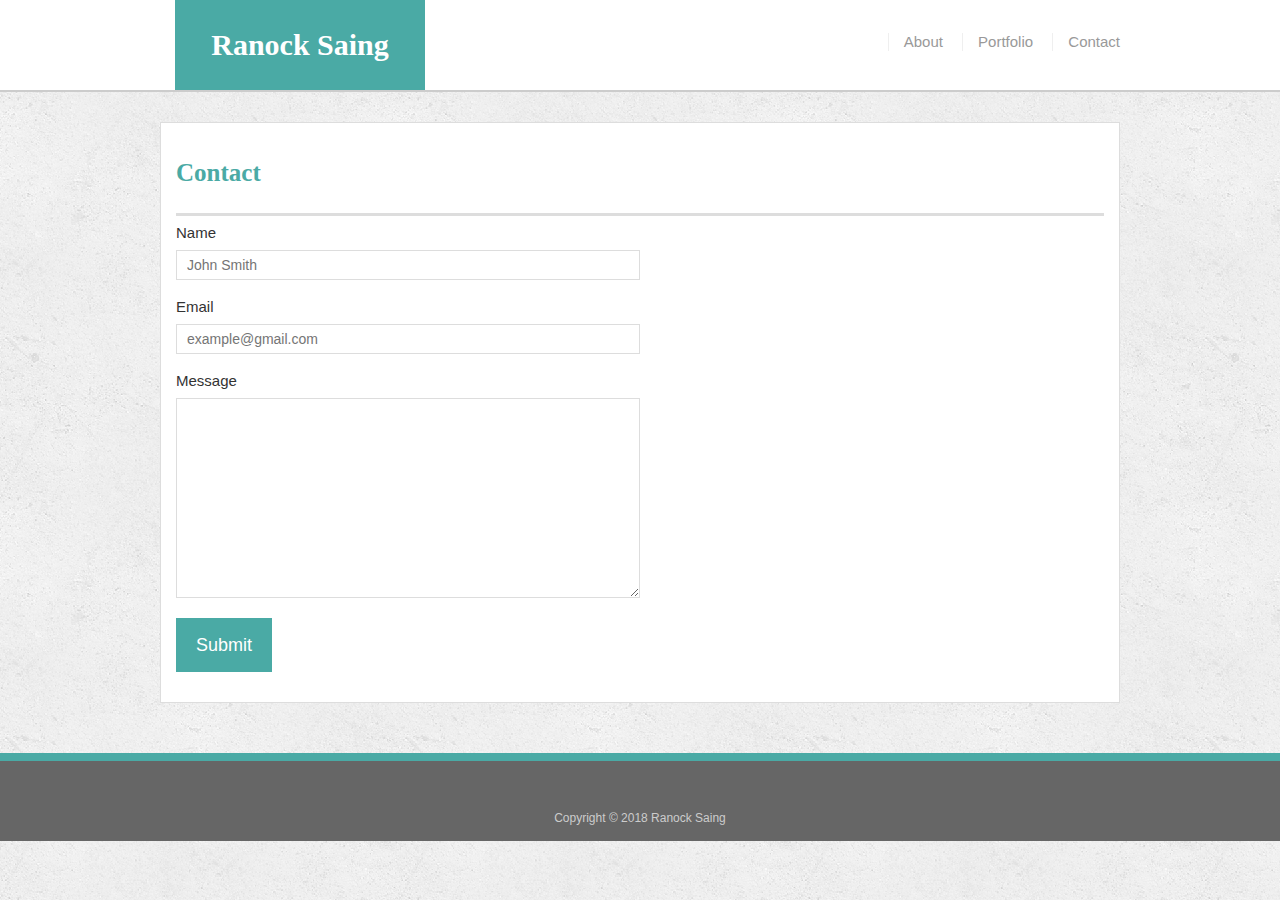
==== contact.html @ 42c8f8ae "Add files via upload" ====
<!doctype html>
<html lang="en-us">

<head>
  <meta charset="utf-8">
 
  <title>About | Ranock Saing</title>
  
  <link rel="stylesheet" href="https://maxcdn.bootstrapcdn.com/bootstrap/3.3.7/css/bootstrap.min.css" integrity="sha384-BVYiiSIFeK1dGmJRAkycuHAHRg32OmUcww7on3RYdg4Va+PmSTsz/K68vbdEjh4u" crossorigin="anonymous">
  <link rel="stylesheet" type="text/css" href="assets/css/reset.css">
  <link rel="stylesheet" type="text/css" href="assets/css/style1.css">
</head>

<body>

    <header class="first">
        <div class="container">
          <a href="index.html" id="logo">Ranock Saing</a>
          <nav class="navbar-right">
            <a href="index.html">About</a>
            <a href="portfolio.html">Portfolio</a>
            <a href="contact.html">Contact</a>
          </nav>
        </div>
      </header>

      <div class="container">
        <div class="row">
    
    
    
          
            <section class="main-section">
    
              <div class="row">
                <h2>Contact</h2>
              </div>
            
<div class="row">

      <form id="contact-form">
        <ul>
          <li>
            <label for="name">Name</label>
            <input type="text" id="name" name="name" placeholder="John Smith" required="required">
          </li>
          <li>
            <label for="email">Email</label>
            <input type="email" id="email" name="email" placeholder="example@gmail.com" required="required">
          </li>
          <li>
            <label for="message">Message</label>
            <textarea id="message" name="message" required="required"></textarea>
          </li>
        </ul>
        <input type="submit">
      </form>
    </div>

</section>
</div>




</div>
</div>

<footer>
        <div class="container">
        Copyright &copy; 2018 Ranock Saing
        </div>
      </footer>



    </body>
    
    </html>
---- assets/css/style1.css ----
.first {
  position: static;
  z-index: 99;
  width: 100%;
  margin: 0 0 30px;
  overflow: auto;
  color: #fff;
  background: #fff;
  border-bottom: 2px solid #ccc;
}

body {
  font-family: Arial, sans-serif;
  font-size: 15px;
  line-height: 34px;
  margin:0;padding:0
  color: #777;
  background: url("../images/concrete_seamless.png");
}

#logo {
  float: left;
  width: 250px;
  height: 90px;
  font-family: Georgia, Times, "Times New Roman", serif;
  font-size: 30px;
  font-weight: 700;
  line-height: 90px;
  color: #fff;
  text-align: center;
  text-decoration: none;
  background: #4aaaa5;
}

nav {
  float: right;
  margin-top: 25px;
}


h2 {
  padding-bottom: 20px;
  font-size: 25px;
  line-height: 40px;
  border-bottom: 3px solid #ddd;
  font-family: Georgia, Times, "Times New Roman", serif;
  font-weight: 700;
  color: #4aaaa5;
}



.main-section {
  float: left;
  width: 100%;
  max-width: 960px;
  padding: 30px;
  margin: 0 0 40px;
  background: #fff;
  border: 1px solid #ddd;
}


#main-container {
  padding-top: 130px;
  min-height: calc(100vh - 70px);
}

nav a {
  display: inline-block;
  padding-left: 15px;
  margin-left: 15px;
  line-height: 18px;
  color: #999;
  text-decoration: none;
  border-left: 1px solid #efefef;
}

.container {
  width: 100%;
  max-width: 960px;
  margin: 0 auto;
  clear: both;
}

#contact-form ul {
  margin-bottom: 20px;
}

#contact-form li {
  margin-bottom: 10px;
}

label,
input[type=text],
input[type=email],
textarea {
  display: block;
  width: 50%;
}

input[type=text],
input[type=email],
textarea {
  height: 30px;
  padding: 0 10px;
  font-size: 14px;
  border: 1px solid #ddd;
}

textarea {
  height: 200px;
}

input[type=submit] {
  padding: 10px 20px;
  font-size: 18px;
  color: #fff;
  background: #4aaaa5;
  border: 0 none;
}

footer {
  padding: 40px 0;
  clear: both;
  font-size: 12px;
  color: #fff;
  color: #ccc;
  text-align: center;
  background: #666;
  border-top: 8px solid #4aaaa5;
  height: 30px;
  top: 10px;
  position: relative;
}


@media screen and (max-width: 980px) {
  #main-container  {
    padding-top: 0;
    }
  .container {
    width: 100%;
    max-width: 750px;
  }
  .main-section {
    width: 60%;
  }
  .auth-image {
    width: 100%;
    height: auto;
  }
  .work {
  width: 100%;
  }
}


@media screen and (max-width: 768px)
{

header {

  width: 400px;
  margin: -30px;
 
}
nav {
  float: left;
  margin-top: 40px;

}
nav a {
  margin-top: 5px;
  margin-bottom: 5px;
  font-size: 15px;
}

#main-container {
 
margin:-15px;

}

#logo{
  margin:13px;

}

.container {
  width: 100%;
  margin: 0 auto;
  clear: both;
}

header{
  width:80%;
  margin: -15px;
}

footer{
  width: 680px;
  margin: -45px;
}
}


@media screen and (max-width: 640px)
{

header {

  width: 500px;
  margin: -60px;

}
nav {
  float: left;
  margin-top: -30px;

}
nav a {
  margin-top: 5px;
  margin-bottom: 5px;
  font-size: 15px;
}

#main-container {
 
margin:-25px;

}
#logo{
  margin:30px;

}
footer{
  width: 400px;
  margin: -50px;
}

}
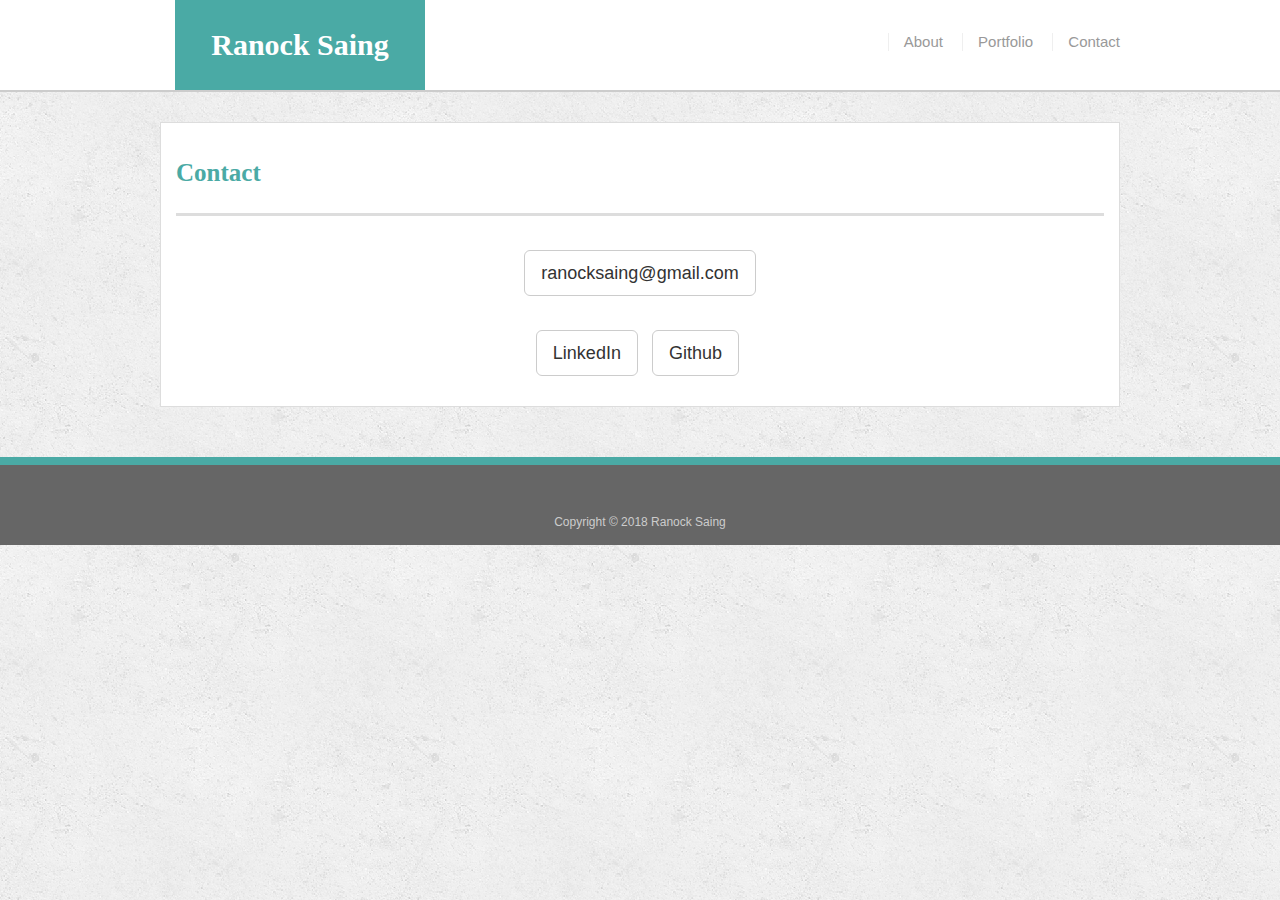
==== commit ca732288: "Add files via upload" ====
--- a/contact.html
+++ b/contact.html
@@ -35,30 +35,32 @@
               <div class="row">
                 <h2>Contact</h2>
               </div>
+            <br>
+              <section id="contact" class="container content-section text-center">
+                <div class="row">
+                  <div class="col-lg-8 col-lg-offset-2">
+                   
+                    <p>
+                      <a target="_blank" href="mailto:ranocksaing@gmail.com" class="btn btn-default btn-lg">ranocksaing@gmail.com </a>
+                    </p>
+                    <ul class="list-inline banner-social-buttons">
+                      <li><br>
+                        <a target="_blank" href="https://www.linkedin.com/in/ranocksaing2017" class="btn btn-default btn-lg">
+                          <i class="fa fa-linkedin fa-fw"></i>
+                          <span class="network-name">LinkedIn</span>
+                        </a>
+                      </li>
+                      <li><br>
+                        <a target="_blank" href="https://github.com/ranoxious" class="btn btn-default btn-lg">
+                          <i class="fa fa-github fa-fw"></i>
+                          <span class="network-name">Github</span>
+                        </a>
+                      </li>
+                    </ul>
+                  </div>
+                </div>
+              </section>
             
-<div class="row">
-
-      <form id="contact-form">
-        <ul>
-          <li>
-            <label for="name">Name</label>
-            <input type="text" id="name" name="name" placeholder="John Smith" required="required">
-          </li>
-          <li>
-            <label for="email">Email</label>
-            <input type="email" id="email" name="email" placeholder="example@gmail.com" required="required">
-          </li>
-          <li>
-            <label for="message">Message</label>
-            <textarea id="message" name="message" required="required"></textarea>
-          </li>
-        </ul>
-        <input type="submit">
-      </form>
-    </div>
-
-</section>
-</div>
 
 
 
